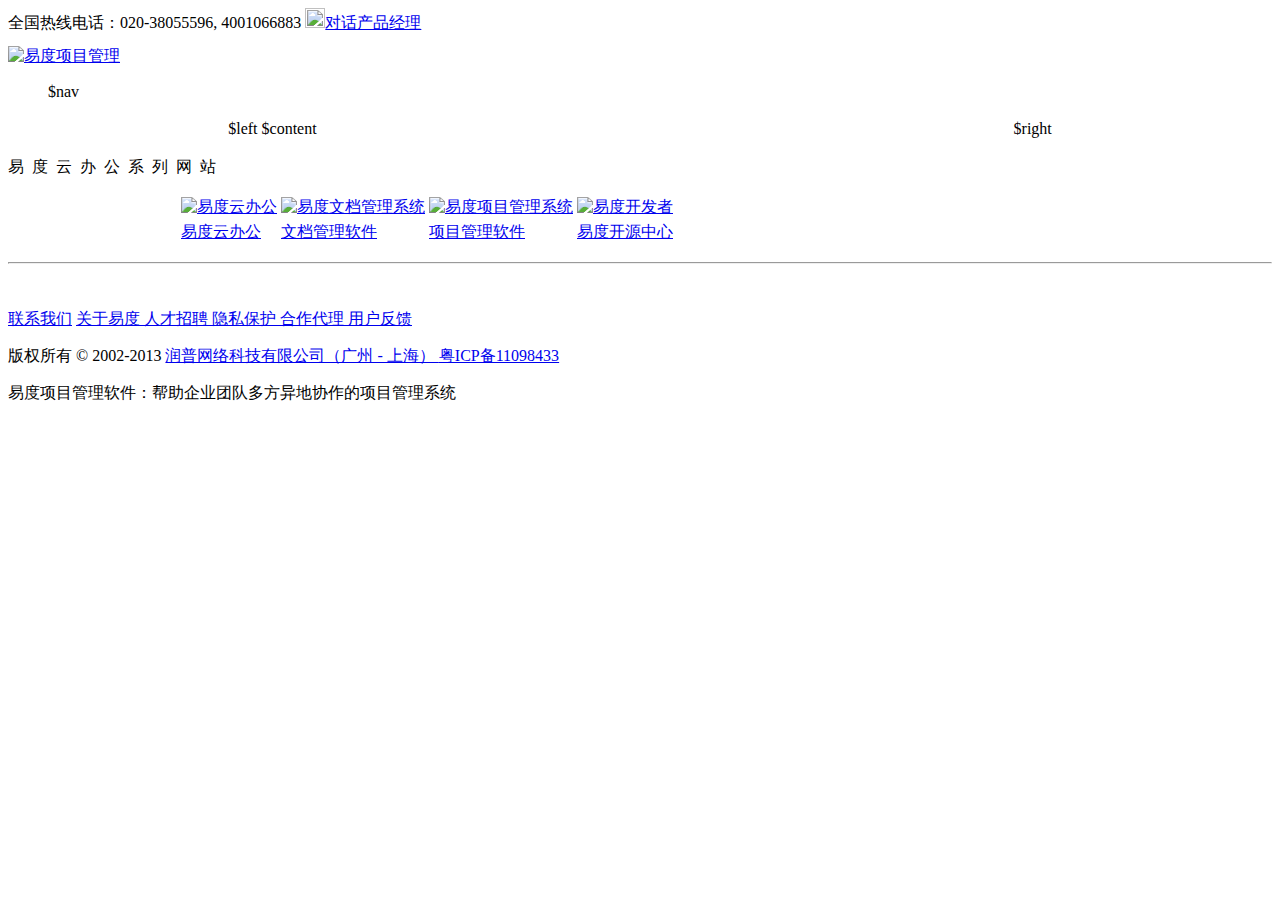
==== themes/project/index.html @ 2f234bf4 "简化博客内容" ====
<!DOCTYPE html PUBLIC "-//W3C//DTD XHTML 1.0 Transitional//EN" "http://www.w3.org/TR/xhtml1/DTD/xhtml1-transitional.dtd">
<html xmlns="http://www.w3.org/1999/xhtml"
      xml:lang="en"
      lang="en">

  <head>
    <title>
      $title - $site_title
    </title>
    <meta http-equiv="Content-Type" content="text/html; charset=utf-8" />
    <link rel="shortcut icon" type="image/x-icon" href="/themes/edoprojects.com/img/favicon.ico" />
    <meta name="Description" content="$site_description"/>

    <meta name="Keywords" content="项目管理,项目管理软件,项目管理系统,项目管理工具,在线项目管理">


    <link href="$theme_base/css/base.css" rel="stylesheet" type="text/css">
    <link href="$theme_base/css/document.css" rel="stylesheet" type="text/css">
    <link href="$theme_base/css/portlets.css" rel="stylesheet" type="text/css">


    <!--link rel="alternate" href="" title="RSS 1.0" type="application/rss+xml" tal:attributes="href string:/RSS" /-->

    <!-- Disable IE6 image toolbar -->

    <link type="text/css" rel="kinetic-stylesheet" href="http://everydo.com/static/navtree.kss"media="all" />

    <!--link rel="icon" type="image/ico" tal:attributes="href string:/@@//themes/edoprojects.com/img/favicon.ico" /-->
    <!--base tal:define="zopen_view nocall:context/@@zopen_view"
          tal:attributes="href zopen_view/base_href_url"
          /--><!--[if lt IE 7]></base><![endif]-->

    <!-- Internet Explorer CSS Fixes -->

  </head>


  <body onload="setupZoom()">
    <div id="visual-portal-wrapper">
      <div id="portal-top">
         <div id="portal-header">

             <div id="portal-tel">全国热线电话：020-38055596, 4001066883  <a href="http://weibo.com/panjunyong" target="_blank"><img src="/themes/edoprojects.com/img/weibo.png" height="20" width="20" />对话产品经理</a></div>
	   <div><a href="http://pm.everydo.com"><img src="/themes/edoprojects.com/img/indexlogo.gif" style="margin-top:12px"  title="易度项目管理"/></a></div>

      <ul id="portal-globalnav">
        $nav
      </ul>
         </div>
      </div>

      <div class="visualClear" id="clear-space-before-wrapper-table"><!-- --></div>
         <div id="portal-block-one">

      <div id="portal-block-two">
      <table id="portal-columns" align="center">
        <tbody>
          <tr id = "id_tr">
            <td id="portal-column-one">
              $left
            </td>
            <!--td id="portal-column-one"></td-->
	        <td id="portal-column-content">
              <div id="region-content" class="documentContent">
                <div id="viewlet-above-content" style="width: 748px"/>
       	        <div id="kssPortalMessage" style="display:none"> </div>
		        <div id="content">$content</div>
              </div>
            </td>
            <!--td id="portal-column-two"></td-->
            <td id="portal-column-two">
               $right
            </td>
          </tr>
        </tbody>
      </table>
     </div>
     </div>
      <div class="visualClear" id="clear-space-before-footer"><!-- --></div>
      <div class="visualClear"><!-- --></div>
      <!--div id="portal-footer"> </div-->

     <div id="portal-footer">
           <div id="portal-footer-nav">
                <p style="letter-spacing:0.5em">易度云办公系列网站</p>
                <table style="margin:15px 170px;"><tr><td>
                  <a href="http://www.everydo.com" target="_blank"><img src="/themes/edoprojects.com/img/everydo.png" title="易度云办公"/></a></td>
                  <td>
                  <a href="http://www.edodocs.com" target="_blank"><img src="/themes/edoprojects.com/img/docs.png" title="易度文档管理系统"/></a></td>
                  <td>
                  <a href="http://pm.everydo.com" target="_blank"><img src="/themes/edoprojects.com/img/projects.png" title="易度项目管理系统"/></a></td>
                  <td>
                  <a href="http://developer.everydo.com" target="_blank"><img src="/themes/edoprojects.com/img/opensource.png" title="易度开发者"/></a></td>
            </tr>

                  <tr>
                     <td><a href="http://www.everydo.com" target="_blank">易度云办公</a></td>
                     <td><a href="http://www.edodocs.com" target="_blank">文档管理软件</a></td>
                     <td><a href ="http://pm.everydo.com" target="_blank">项目管理软件</a></td>
                     <td><a href="http://opensource.everydo.com" target="_blank">易度开源中心</a></td>
                     </tr></table>
                <p><hr/></p>
                <p  style="margin-top:2.8em">
                    <span>
                        <a target="_blank" href="http://everydo.com/common/contact.rst">联系我们</a>
                    </span>
                    <span>
                        <a target="_blank" href="http://everydo.com/common/about.rst">关于易度 </a>
                    </span>
                    <span>
                        <a target="_blank" href="http://everydo.com/common/job.rst">人才招聘 </a>
                    </span>
                    <span>
                        <a target="_blank" href="http://everydo.com/common/privacy.rst"> 隐私保护 </a>
                    </span>
                    <span>
                        <a target="_blank" href="http://everydo.com/agent">合作代理 </a>
                    </span>
                    <span>
                        <a target="_blank" href="http://everydo.com/feedback.rst">用户反馈 </a>
                    </span>
                </p>
                <p>
                    版权所有 &copy; 2002-2013
                    <a target="_blank" href="http://zopen.cn"> 润普网络科技有限公司（广州 - 上海） </a>
                    <a target="_blank" href="http://www.miibeian.gov.cn/" rel="nofollow">粤ICP备11098433</a>
                </p>
                <p>易度项目管理软件：帮助企业团队多方异地协作的项目管理系统</p>
        </div>
    </div>
    <div id="kss-spinner">
      <!--img tal:attributes="src string:/@@/img/spinner.gif" alt="" /-->
    </div>
    </div>
    <script type="text/javascript">
    var gaJsHost = (("https:" == document.location.protocol) ? "https://ssl." : "http://www.");
    document.write(unescape("%3Cscript src='" + gaJsHost + "google-analytics.com/ga.js' type='text/javascript'%3E%3C/script%3E"));
    </script>
    <script type="text/javascript">
    try {
    var pageTracker = _gat._getTracker("UA-13170837-3");
    pageTracker._trackPageview();
    } catch(err) {}</script>
    <script type="text/javascript">
        var _bdhmProtocol = (("https:" == document.location.protocol) ? " https://" : " http://");
        document.write(unescape("%3Cscript src='" + _bdhmProtocol + "hm.baidu.com/h.js%3F94616eb8d91e2bea1edf8ce7cf71562f' type='text/javascript'%3E%3C/script%3E"));
    </script>
  </body>
<html>
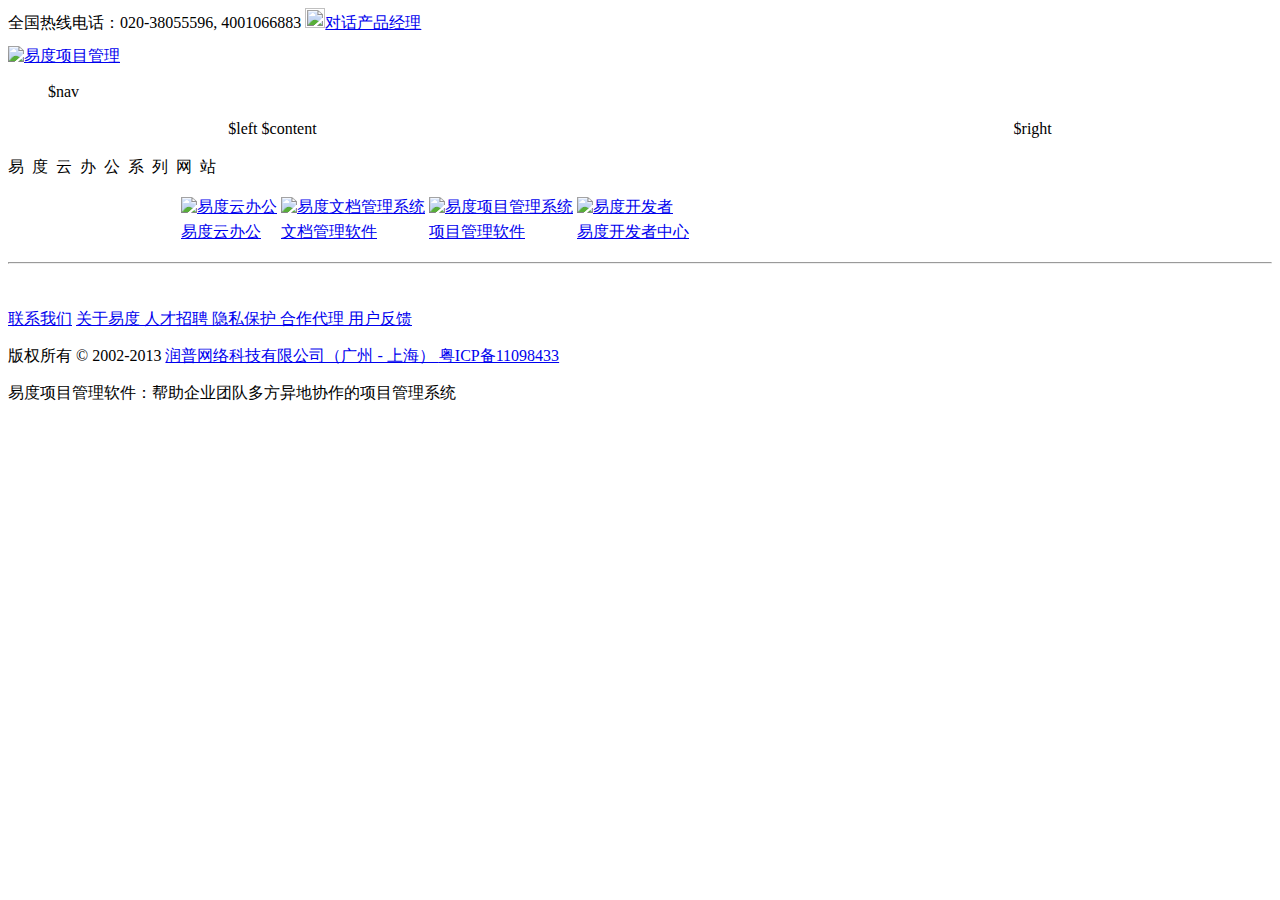
==== commit 744536ea: "加上cnzz代码" ====
--- a/themes/project/index.html
+++ b/themes/project/index.html
@@ -8,7 +8,7 @@
       $title - $site_title
     </title>
     <meta http-equiv="Content-Type" content="text/html; charset=utf-8" />
-    <link rel="shortcut icon" type="image/x-icon" href="/themes/edoprojects.com/img/favicon.ico" />
+    <link rel="shortcut icon" type="image/x-icon" href="$theme_base/img/favicon.ico" />
     <meta name="Description" content="$site_description"/>
 
     <meta name="Keywords" content="项目管理,项目管理软件,项目管理系统,项目管理工具,在线项目管理">
@@ -25,10 +25,6 @@
 
     <link type="text/css" rel="kinetic-stylesheet" href="http://everydo.com/static/navtree.kss"media="all" />
 
-    <!--link rel="icon" type="image/ico" tal:attributes="href string:/@@//themes/edoprojects.com/img/favicon.ico" /-->
-    <!--base tal:define="zopen_view nocall:context/@@zopen_view"
-          tal:attributes="href zopen_view/base_href_url"
-          /--><!--[if lt IE 7]></base><![endif]-->
 
     <!-- Internet Explorer CSS Fixes -->
 
@@ -40,8 +36,8 @@
       <div id="portal-top">
          <div id="portal-header">
 
-             <div id="portal-tel">全国热线电话：020-38055596, 4001066883  <a href="http://weibo.com/panjunyong" target="_blank"><img src="/themes/edoprojects.com/img/weibo.png" height="20" width="20" />对话产品经理</a></div>
-	   <div><a href="http://pm.everydo.com"><img src="/themes/edoprojects.com/img/indexlogo.gif" style="margin-top:12px"  title="易度项目管理"/></a></div>
+             <div id="portal-tel">全国热线电话：020-38055596, 4001066883  <a href="http://weibo.com/panjunyong" target="_blank"><img src="$theme_base/img/weibo.png" height="20" width="20" />对话产品经理</a></div>
+	   <div><a href="http://pm.everydo.com"><img src="$theme_base/img/indexlogo.gif" style="margin-top:12px"  title="易度项目管理"/></a></div>
 
       <ul id="portal-globalnav">
         $nav
@@ -84,20 +80,20 @@
            <div id="portal-footer-nav">
                 <p style="letter-spacing:0.5em">易度云办公系列网站</p>
                 <table style="margin:15px 170px;"><tr><td>
-                  <a href="http://www.everydo.com" target="_blank"><img src="/themes/edoprojects.com/img/everydo.png" title="易度云办公"/></a></td>
+                  <a href="http://www.everydo.com" target="_blank"><img src="$theme_base/img/everydo.png" title="易度云办公"/></a></td>
                   <td>
-                  <a href="http://www.edodocs.com" target="_blank"><img src="/themes/edoprojects.com/img/docs.png" title="易度文档管理系统"/></a></td>
+                  <a href="http://www.edodocs.com" target="_blank"><img src="$theme_base/img/docs.png" title="易度文档管理系统"/></a></td>
                   <td>
-                  <a href="http://pm.everydo.com" target="_blank"><img src="/themes/edoprojects.com/img/projects.png" title="易度项目管理系统"/></a></td>
+                  <a href="http://pm.everydo.com" target="_blank"><img src="$theme_base/img/projects.png" title="易度项目管理系统"/></a></td>
                   <td>
-                  <a href="http://developer.everydo.com" target="_blank"><img src="/themes/edoprojects.com/img/opensource.png" title="易度开发者"/></a></td>
+                  <a href="http://developer.everydo.com" target="_blank"><img src="$theme_base/img/opensource.png" title="易度开发者"/></a></td>
             </tr>
 
                   <tr>
                      <td><a href="http://www.everydo.com" target="_blank">易度云办公</a></td>
                      <td><a href="http://www.edodocs.com" target="_blank">文档管理软件</a></td>
                      <td><a href ="http://pm.everydo.com" target="_blank">项目管理软件</a></td>
-                     <td><a href="http://opensource.everydo.com" target="_blank">易度开源中心</a></td>
+                     <td><a href="http://developer.everydo.com" target="_blank">易度开发者中心</a></td>
                      </tr></table>
                 <p><hr/></p>
                 <p  style="margin-top:2.8em">
@@ -141,6 +137,7 @@
     var pageTracker = _gat._getTracker("UA-13170837-3");
     pageTracker._trackPageview();
     } catch(err) {}</script>
+    <script src="http://s20.cnzz.com/stat.php?id=3040160&web_id=3040160&    show=pic" language="JavaScript"></script>
     <script type="text/javascript">
         var _bdhmProtocol = (("https:" == document.location.protocol) ? " https://" : " http://");
         document.write(unescape("%3Cscript src='" + _bdhmProtocol + "hm.baidu.com/h.js%3F94616eb8d91e2bea1edf8ce7cf71562f' type='text/javascript'%3E%3C/script%3E"));
